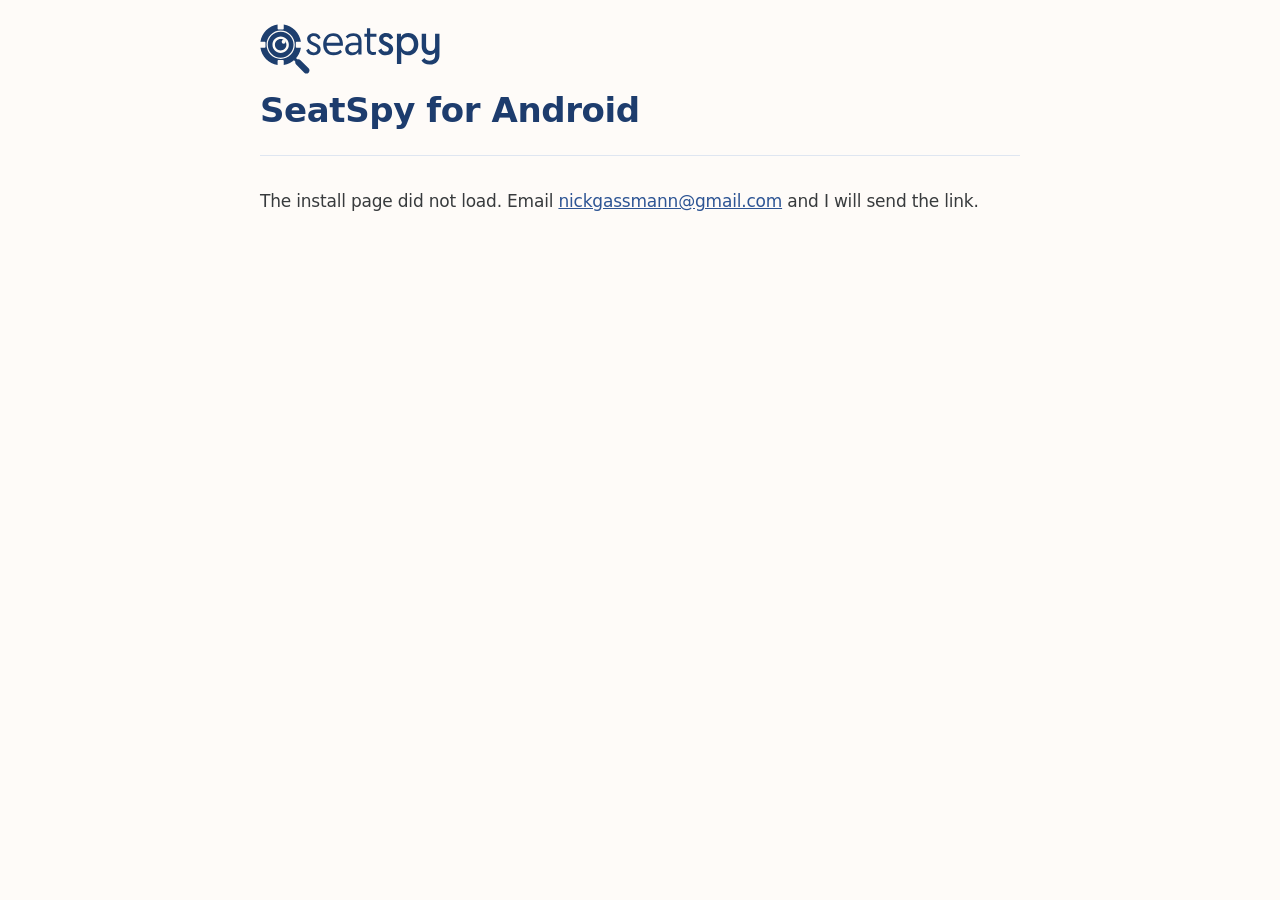
==== docs/android/index.html @ d6d7fa2b "The site moves here and serves seatspy.app from docs: the beta page, Privacy Policy, Terms of Use, A" ====
<!doctype html>
<html lang="en">
<head>
  <meta charset="utf-8">
  <meta name="viewport" content="width=device-width, initial-scale=1">
  <meta name="robots" content="noindex">
  <title>SeatSpy for Android</title>
  <link rel="icon" href="../favicon.png">
  <link rel="stylesheet" href="../legal.css">
</head>
<body>
<main>
  <header>
    <img class="logo" src="../logo.svg" alt="SeatSpy" width="180" height="50">
    <h1>SeatSpy for Android</h1>
  </header>
  <section>
    <p id="status">Opening the install page…</p>
  </section>
</main>
<script>
// forwards to the newest Android build named in latest.json. The file stays on colossalhippo.com,
// where the app's LATEST_URL (mobile/src/lib/testflight.ts) reads it, so the two move together.
fetch('https://colossalhippo.com/seatspy/latest.json?t=' + Date.now(), { cache: 'no-store' })
  .then((res) => res.json())
  .then((latest) => {
    const link = latest.android && latest.android.link;
    if (!link || !link.startsWith('https://expo.dev/')) throw new Error('no link');
    location.replace(link);
  })
  .catch(() => {
    document.getElementById('status').innerHTML =
      'The install page did not load. Email <a href="mailto:nickgassmann@gmail.com">nickgassmann@gmail.com</a> and I will send the link.';
  });
</script>
</body>
</html>
---- docs/legal.css ----
/* SeatSpy legal pages */
:root {
  color-scheme: light;
  --bg: #fefbf8;
  --line: #dfe6f1;
  --heading: #1d3c6d;
  --text: #383b3d;
  --muted: #3a5888;
  --link: #2e5594;
  --font: -apple-system, BlinkMacSystemFont, "SF Pro Text", system-ui, sans-serif;
}
* { box-sizing: border-box; }
html { background: var(--bg); }
body {
  background: var(--bg);
  color: var(--text);
  font: 17px/26px var(--font);
  letter-spacing: -0.2px;
  margin: 0;
  padding: 24px 16px 56px;
  -webkit-font-smoothing: antialiased;
}
main { max-width: 760px; margin: 0 auto; }
h1, h2, p, ul { margin: 0; }
a { color: var(--link); }

/* header */
header { display: flex; flex-direction: column; gap: 16px; padding-bottom: 24px; border-bottom: 1px solid var(--line); }
.logo { display: block; width: 180px; height: auto; }
h1 { font-size: 34px; font-weight: 600; line-height: 41px; letter-spacing: -0.4px; color: var(--heading); }
.effective { color: var(--muted); font-size: 15px; line-height: 20px; }

/* body */
section { margin-top: 32px; }
h2 { font-size: 22px; font-weight: 700; line-height: 28px; letter-spacing: -0.3px; color: var(--heading); margin-bottom: 8px; }
p + p, p + ul, ul + p { margin-top: 12px; }
ul { padding-left: 20px; }
li + li { margin-top: 8px; }
strong { color: var(--heading); font-weight: 600; }

/* footer */
footer { margin-top: 48px; padding-top: 16px; border-top: 1px solid var(--line); color: var(--muted); font-size: 15px; line-height: 20px; display: flex; flex-wrap: wrap; gap: 8px 24px; }
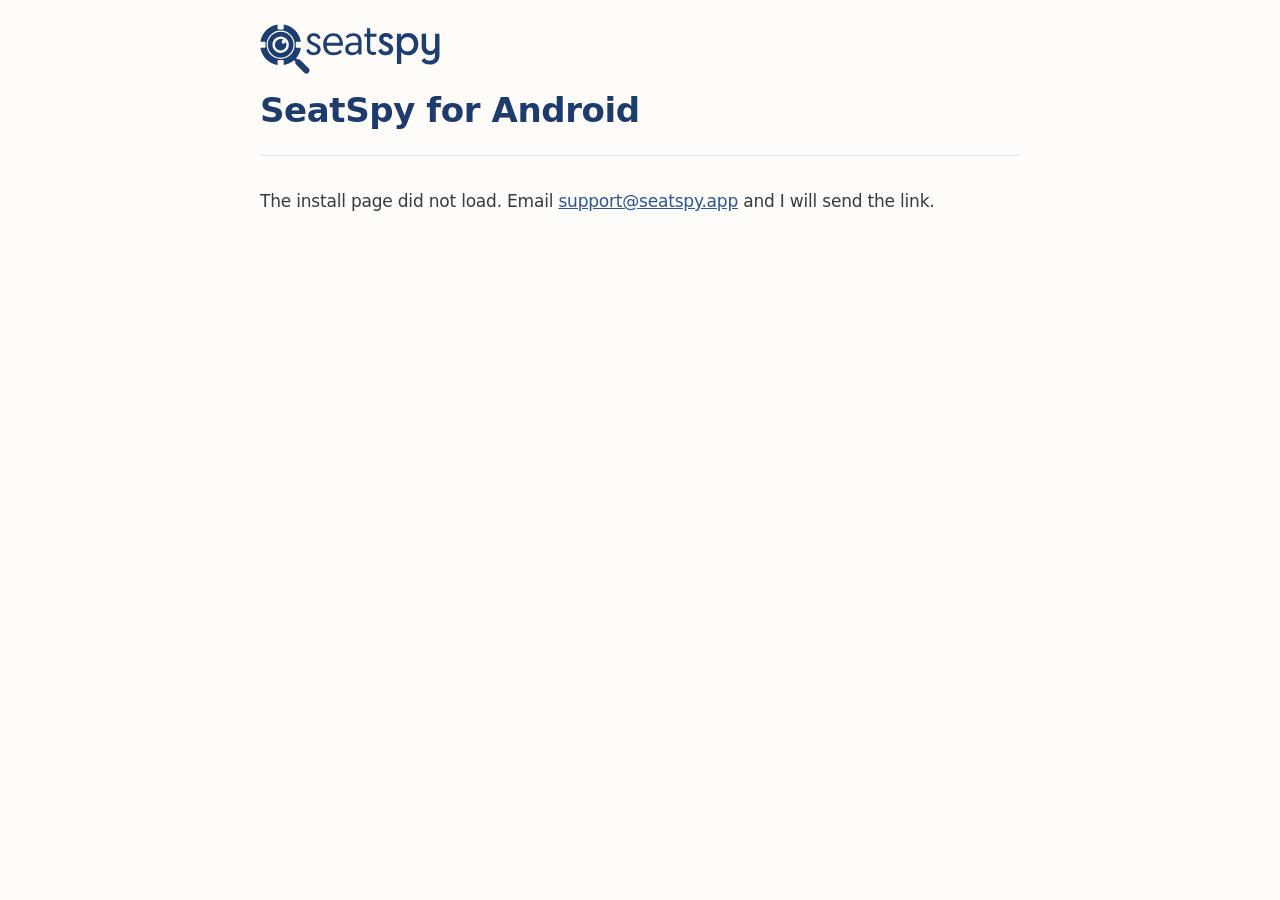
==== commit 668e0fc2: "support@seatspy.app replaces the Gmail address, the closing heading says Try it for FREE at your nex" ====
--- a/docs/android/index.html
+++ b/docs/android/index.html
@@ -30,7 +30,7 @@
   })
   .catch(() => {
     document.getElementById('status').innerHTML =
-      'The install page did not load. Email <a href="mailto:nickgassmann@gmail.com">nickgassmann@gmail.com</a> and I will send the link.';
+      'The install page did not load. Email <a href="mailto:support@seatspy.app">support@seatspy.app</a> and I will send the link.';
   });
 </script>
 </body>
